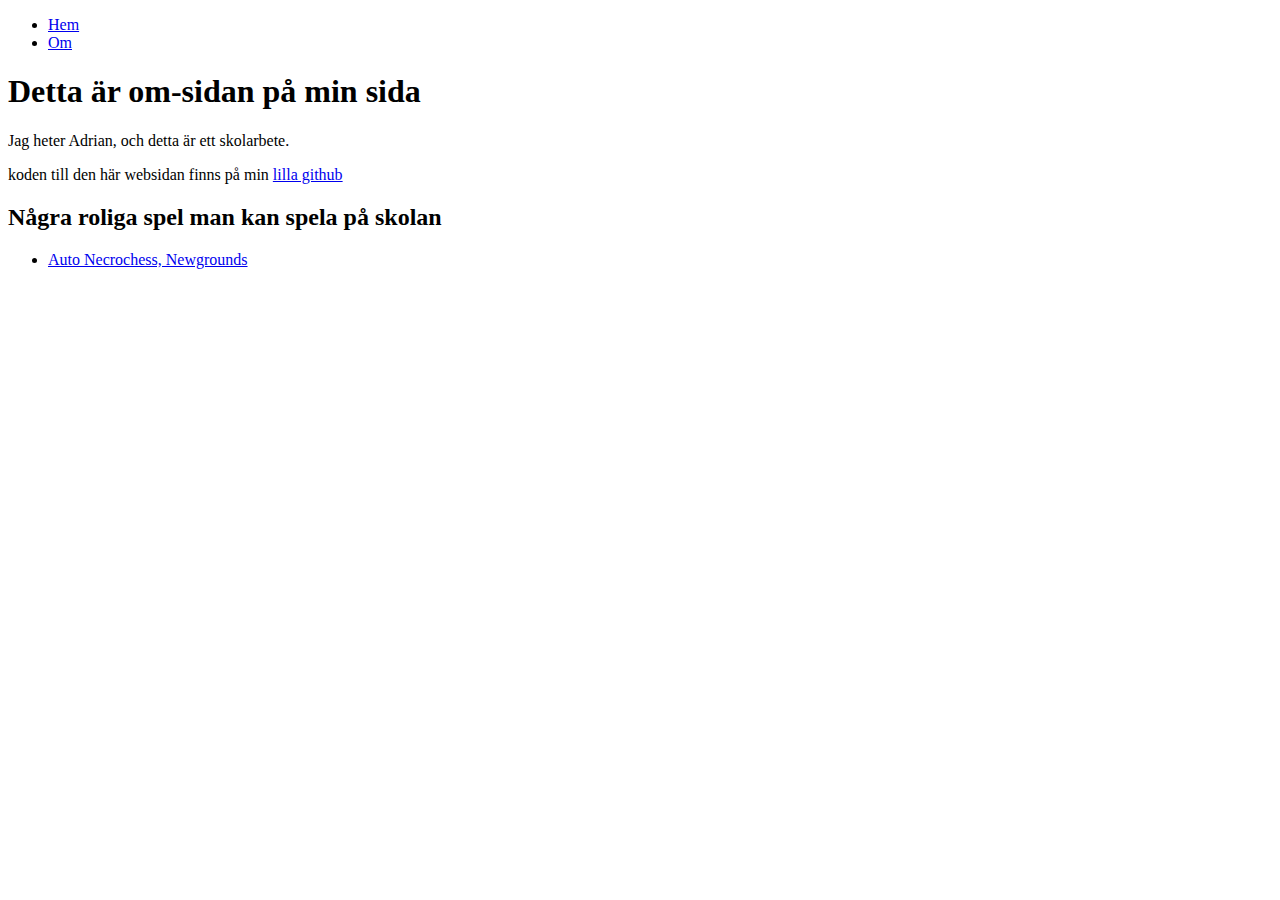
==== docs/about.html @ a54cfd22 "omtext" ====
<!DOCTYPE html>
<html lang="en">
<head>
    <meta charset="UTF-8">
    <meta http-equiv="X-UA-Compatible" content="IE=edge">
    <meta name="viewport" content="width=device-width, initial-scale=1.0">
    <title>Det här dokumentet är om min lilla skitiga sida</title>
</head>
<body>
    <main>
<nav>
    <ul class="navigation">
        <li><a href="index.html">Hem</a></li>
        <li><a href="about.html">Om</a></li>
    </ul>
</nav>
<h1>Detta är om-sidan på min sida</h1>
<p>Jag heter Adrian, och detta är ett skolarbete.</p>   
<p>koden till den här websidan finns på min <a href="https://github.com/Addeballe" target="_lank">lilla github</a></p> 

<h2>Några roliga spel man kan spela på skolan</h2>
<ul>
<li>
<a target="_blank" href="https://www.newgrounds.com/portal/view/877505">Auto Necrochess, Newgrounds</a>
</li>
</ul>
    </main>
</body>
</html>
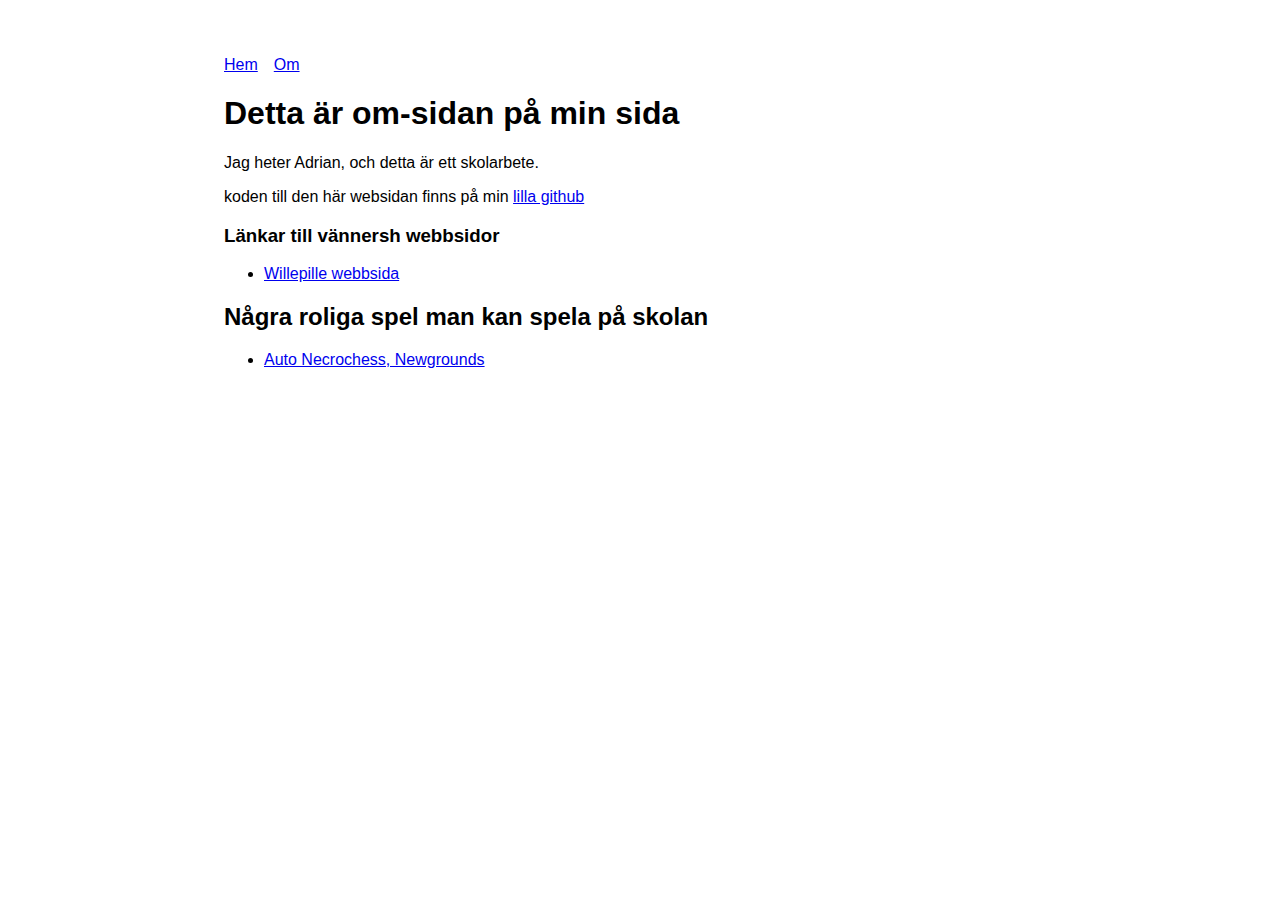
==== commit 14849591: "css" ====
--- a/docs/about.html
+++ b/docs/about.html
@@ -5,6 +5,7 @@
     <meta http-equiv="X-UA-Compatible" content="IE=edge">
     <meta name="viewport" content="width=device-width, initial-scale=1.0">
     <title>Det här dokumentet är om min lilla skitiga sida</title>
+    <link rel="stylesheet" href="style.css">
 </head>
 <body>
     <main>
@@ -18,6 +19,13 @@
 <p>Jag heter Adrian, och detta är ett skolarbete.</p>   
 <p>koden till den här websidan finns på min <a href="https://github.com/Addeballe" target="_lank">lilla github</a></p> 
 
+<h3>Länkar till vännersh webbsidor</h3>
+<ul>
+<li>
+    <a target="_blank" href="https://willepille69xx.github.io/teknik--webbintro/">Willepille webbsida</a>
+</li>
+</ul>
+
 <h2>Några roliga spel man kan spela på skolan</h2>
 <ul>
 <li>
--- a/docs/style.css
+++ b/docs/style.css
@@ -0,0 +1,24 @@
+body {
+    font-family: Arial, Helvetica, sans-serif;
+    font-size: 2;
+    color: #000000;
+    background-color: rgb(255, 255, 255);
+}
+
+main {
+    max-width: 52rem;
+    margin-left: auto;
+    margin-right: auto;
+    padding: 2rem;
+}
+
+img {
+    max-width: 50%;
+}
+
+.navigation {
+    list-style: none;
+    padding: 0;
+    display: flex;
+    gap: 1rem;
+}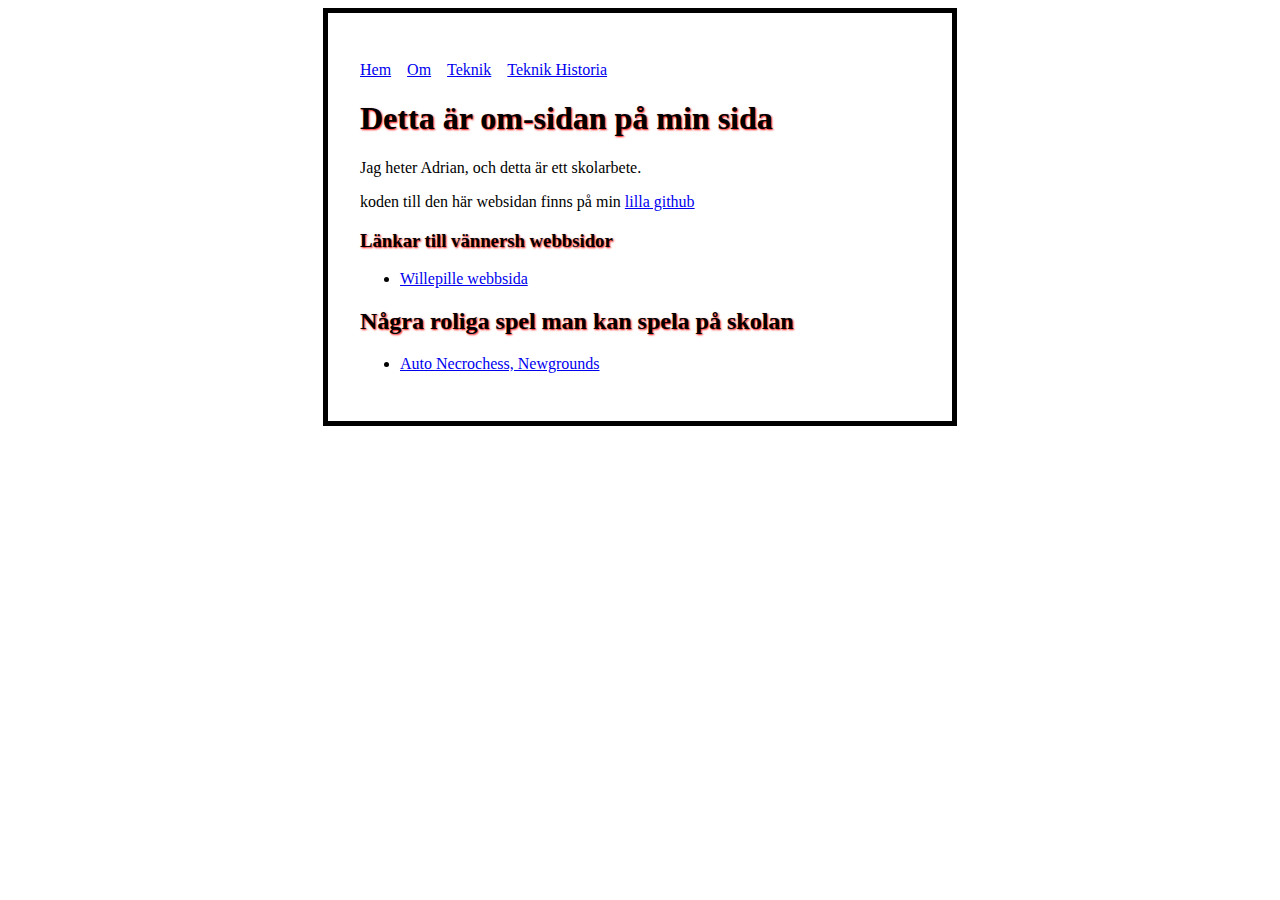
==== commit 5f3f2509: "Historia" ====
--- a/docs/about.html
+++ b/docs/about.html
@@ -13,6 +13,8 @@
     <ul class="navigation">
         <li><a href="index.html">Hem</a></li>
         <li><a href="about.html">Om</a></li>
+        <li><a href="teknik.html">Teknik</a></li>
+        <li><a href="historik.html">Teknik Historia</a></li>
     </ul>
 </nav>
 <h1>Detta är om-sidan på min sida</h1>
--- a/docs/style.css
+++ b/docs/style.css
@@ -1,19 +1,24 @@
 body {
-    font-family: Arial, Helvetica, sans-serif;
+    font-family: Cambria, Cochin, Georgia, Times, 'Times New Roman', serif;
     font-size: 2;
     color: #000000;
     background-color: rgb(255, 255, 255);
 }
 
 main {
-    max-width: 52rem;
+    max-width: 35rem;
     margin-left: auto;
     margin-right: auto;
     padding: 2rem;
-}
+    border:5px solid #000000;
+    background-color: rgb(255, 255, 255);
+    text-shadow: #6f6f6f;
+    
+    }
 
 img {
     max-width: 50%;
+    opacity: 90%;
 }
 
 .navigation {
@@ -21,4 +26,9 @@
     padding: 0;
     display: flex;
     gap: 1rem;
-}+}
+
+h1, h2, h3 {
+    text-shadow: 1px 1px 2px red;
+}
+
